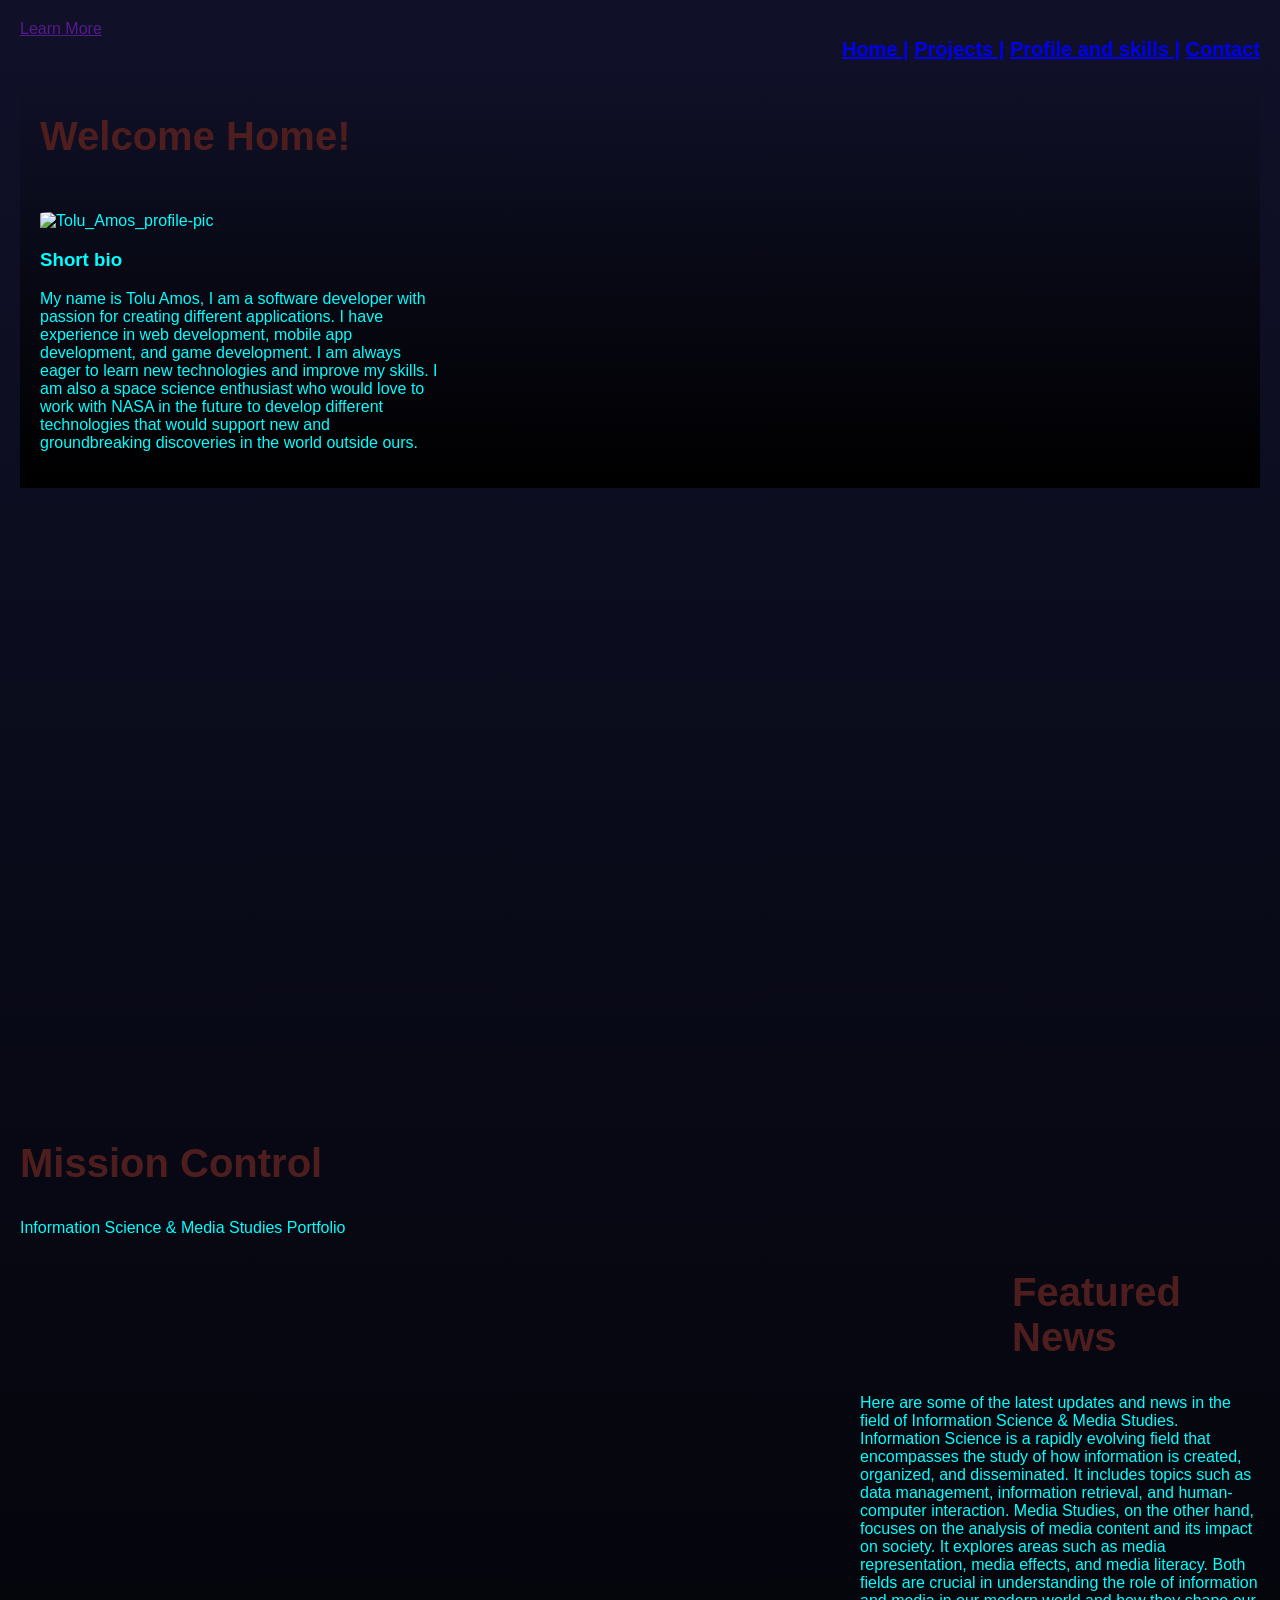
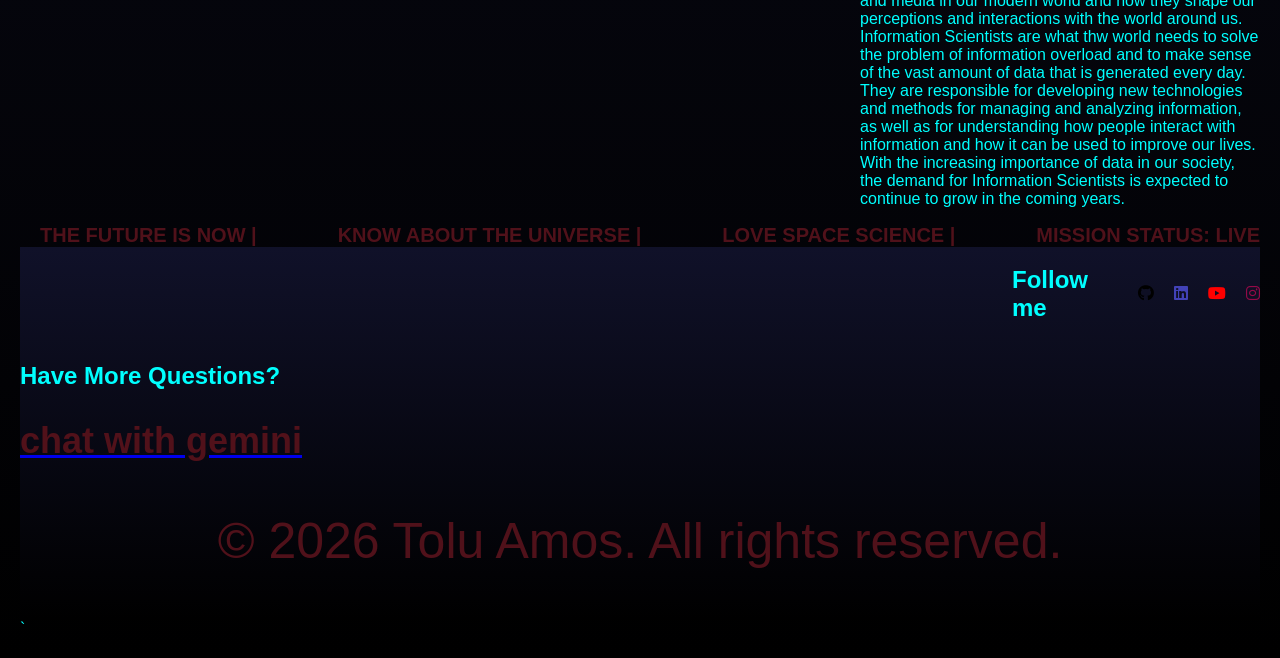
==== index.html @ 896aa283 "final" ====
<!DOCTYPE html>
<html lang="en">
<head>
	<meta charset="UTF-8">
	<meta name="viewport" content="width=device-width, initial-scale=1.0">
	<title>My Portforlio</title>
  <link rel="stylesheet" href="https://cdnjs.cloudflare.com/ajax/libs/font-awesome/6.0.0/css/all.min.css">
  <link rel="stylesheet" href="style.css">
</head>
<body>
  <header><a href="" class="logo">Learn More</a>
    <nav class="navigation">
      
        <span><a href="HomePage.html" target="_blank">Home |</a></span>
        <span><a href="Project.html"WFTGB  target="_blank">Projects |</a></span>
        <span><a href="C:\Users\NEW\Tolu_isms_121_projects\isms-121-project_2026\Profile_skills.html" target="_blank">Profile and skills |</a></span>
        <span><a href="Contact.html" target="_blank">Contact</a></span>    
    </nav>
  </header>
    <Section class="My_bio">
        <h1>Welcome Home!</h1>
        <img src="Photos/tolu.png" alt="Tolu_Amos_profile-pic">
        <h3>Short bio</h3>
        <p id="short-bio">My name is Tolu Amos, I am a software developer with passion for creating different applications.
         I have experience in web development, mobile app development, and game development. 
         I am always eager to learn new technologies and improve my skills.
          I am also a space science enthusiast who would love to work with NASA in the future to develop different technologies that would support new and groundbreaking discoveries in the world outside ours.</p>

    </Section>
  <video autoplay muted loop playsinline id="bg-video">
    <source src="C:\Users\NEW\Tolu_isms_121_projects\isms-121-project_2026\37713-414754681.mp4" type="video/mp4">

  </video>
  <section class="undernote">
    <div id="mission">
      <h1>Mission Control</h1>
      <p>Information Science & Media Studies Portfolio</p>
    </div>
    <h1 class="heading">Featured News</h1>
    <p class="gd">Here are some of the latest updates and news in the field of Information Science & Media Studies.
       Information Science is a rapidly evolving field that encompasses the study of how information is created, organized, and disseminated. 
       It includes topics such as data management, information retrieval, and human-computer interaction. Media Studies, on the other hand, focuses on the analysis of media content and its impact on society. It explores areas such as media representation, media effects, and media literacy. Both fields are crucial in understanding the role of information and media in our modern world and how they shape our perceptions and interactions with the world around us.
       Information Scientists are what thw world needs to solve the problem of information overload and to make sense of the vast amount of data that is generated every day. They are responsible for developing new technologies and methods for managing and analyzing information, as well as for understanding how people interact with information and how it can be used to improve our lives. With the increasing importance of data in our society, the demand for Information Scientists is expected to continue to grow in the coming years.</p>
       <div class="undernote2">
        <span>THE FUTURE IS NOW | </span>
        <span>KNOW ABOUT THE UNIVERSE |  </span>
        <span>LOVE SPACE SCIENCE |</span>
        <span>MISSION STATUS: LIVE </span>
       </div>
  </section>
  </div>
<footer>
  <div class="Parent_Footer">
      <h2>Follow me</h2>
      <a href="https://github.com/Ria200421" target="_blank"><i class="fab fa-github" style="color: black;"></i></a>
      <a href="https://www.linkedin.com/in/victoria-amos-669847360/" target="_blank"><i class="fab fa-linkedin" style="color: rgb(66, 66, 183);"></i></a>
      <a href="https://www.youtube.com/channel/UCcY3S_2YK8v0-h-efojI7vw" target="_blank"><i class="fab fa-youtube" style="color: red;"></i></a>
      <a href="https://www.instagram.com/vicky_gray000?igsh=MXc4ZmtpcW0zcmlrdQ==" target="_blank"><i class="fab fa-instagram" style="color: rgb(148, 10, 72);"></i></a> 
  
  </div>
  <div><h2>Have More Questions?</h> 
    <a href="https://gemini.google.com/app" target="_blank"><h2 style="color: rgb(81, 17, 26);">chat with gemini</h2></a>
  </div>
  <p id="Tolu">&copy; 2026 Tolu Amos. All rights reserved.</p>
</footer>   
</body>
</html>`
---- style.css ----
<<<<<<< HEAD
header {
    display: flex;
    justify-content: space-between;
    align-items: center;
    padding: 30px 40px;
    background: linear-gradient(to top, #000000, #101129); 
    background-size: cover;
    position: relative; 
    z-index: 10; 
    text-decoration: wavy;
    color: aqua;
}
.navigation{
    font-weight: bold;
    font-family: 'Segoe UI', Tahoma, Geneva, Verdana, sans-serif;
    margin-left: 20px;
    font-size: 20px;
    text-align: end;
}
.My_bio{
    background: linear-gradient(to top, #000000, #101129); 
    background-size: cover;
    position: relative; 
    z-index: 10; 
    text-decoration: wavy;
    color: aqua;
    padding: 20px;
}
img {
    width: 300px;
    height: 400px;
    border-radius: 10%;
    margin-top: 20px;
}
.gd{
    display: flex;
    justify-content: flex-end;
    margin-left: auto;
    max-width: 400px;
    
}

body {
    display: flex;
    flex-direction: column;
    margin: 0;
    padding: 0;
    font-family: 'Segoe UI', Tahoma, Geneva, Verdana, sans-serif;
    color: aqua;
    background: linear-gradient(to top, #000000, #101129); 
    background-size: cover;
    position: relative; 
    z-index: 10; 
    text-decoration: wavy;
    padding: 20px;
    overflow-y: scroll;
}
#short-bio{
    max-width: 400px;
    align-items: end;
}
.heading{

    margin-left: 80%;
}
.undernote2{
    display: flex;
    justify-content: space-between;
    font-weight: bold;
    font-family: 'Segoe UI', Tahoma, Geneva, Verdana, sans-serif;
    margin-left: 20px;
    font-size: 20px;
    text-align: center;
    color: rgb(80, 17, 26);

}
footer{
    background: linear-gradient(to top, #000000, #101129);
}
.Parent_Footer{
    display:flex;
    align-items: center;
    gap: 20px;
    margin-left: 80%;
}
#Tolu{
    text-align: center;
    font-size: 14px;
    color: rgb(80, 17, 26);
    font-size: 50px;
}
/* Project CSS */
#Project_body{
    background: linear-gradient(to top, #000000, #101129); 
    background-size: cover;
    position: relative; 
    z-index: 10; 
    text-decoration: wavy;
    color: aqua;
}
h1{
    color: rgb(78, 30, 30);
    font-size: 40px;
}
h1:hover{
    color: rgb(78, 30, 30);
    font-size: 40px;
    text-shadow: 0 0 10px rgba(255, 255, 255, 0.5), 0 0 20px rgba(101, 122, 171, 0.5);
}
/* Profile CSS */
#Profile_body{
            background-image: url('../Photos/milkyway.png');
        
            background-size: cover;       
            background-position: center;  
            background-attachment: fixed; 
            background-repeat: no-repeat;       
}
.intro2{
    display: flex;
    flex-direction: column;
    align-items: center;
    justify-content: center;
    font-family: 'Segoe UI', Tahoma, Geneva, Verdana, sans-serif;
    color: aqua;
    background-color: black; 
    border: 70px solid rgb(0, 0, 0);
    background-size: cover;
    margin:0%;
    padding: 0%;   
}
.profile2{
    display: flex;
    flex-direction: column;
    align-items: center;
    justify-content: center;
    text-align: center;
    color: aqua;
    font-family: 'Segoe UI', Tahoma, Geneva, Verdana, sans-serif;
    margin-top: 20px;
    border: 10px solid rgb(0, 0, 0);
    background: linear-gradient(to top, black, #101129);
    max-width: 400px;
    padding: 20px;
    border-radius: 20px;
    text-align: left;
    margin-left: 68%;
    font-size: large;
    font-style: italic;
}
.profile2:hover{
    background: linear-gradient(to top, black, #101129);
    border: 10px solid rgb(0, 0, 0);
    background-size: cover;
    box-shadow: inset 0 0 10px rgba(255, 255, 255, 0.5), 0 0 20px rgba(101, 122, 171, 0.5);
}
.profile3{
    display: flex;
    flex-direction: column;
    align-items: center;
    justify-content: center;
    text-align: center;
    color: aqua;
    font-family: 'Segoe UI', Tahoma, Geneva, Verdana, sans-serif;
    margin-top: 20px;
    border: 10px solid rgb(0, 0, 0);
    background: linear-gradient(to top, black, #101129);
    max-width: 400px;
    padding: 20px;
    border-radius: 20px;
    font-family: cursive;
}
.profile3:hover{
    background: linear-gradient(to top, black, #101129);
    border: 10px solid rgb(0, 0, 0);
    background-size: cover;
    box-shadow: inset 0 0 10px rgba(255, 255, 255, 0.5), 0 0 20px rgba(101, 122, 171, 0.5);
}
.profile4{
    display: flex;
    flex-direction: column;
    align-items: center;
    justify-content: center;
    text-align: center;
    color: aqua;
    font-family: 'Segoe UI', Tahoma, Geneva, Verdana, sans-serif;
    margin-top: 20px;
    border: 10px solid rgb(0, 0, 0);
    background: linear-gradient(to top, black, #101129); 
     background-size: cover;
    max-width: 400px;
    padding: 20px;
    border-radius: 20px;
    margin-left: 68%;
    font-style: italic;
}
.profile4:hover{
    background: linear-gradient(to top, black, #101129);
    border: 10px solid rgb(0, 0, 0);
    background-size: cover;
    box-shadow: inset 0 0 10px rgba(255, 255, 255, 0.5), 0 0 20px rgba(101, 122, 171, 0.5);
}
.skills{
    display: flex;
    flex-direction: column;
    align-items: center;
    justify-content: center;
    text-align: center;
    color: rgb(255, 255, 255);
    font-family: 'Segoe UI', Tahoma, Geneva, Verdana, sans-serif;
    border: 10px solid rgb(14, 37, 72);
    background: linear-gradient(to top, black, #101129);
    max-width: 400px;
    padding: 20px;
    border-radius: 50px;
    text-align: center;
    margin-left: 35%;
    font-family: cursive;
}
.skills:hover{
    background: linear-gradient(to top, black, #101129);
    border: 10px solid rgb(14, 37, 72);
    background-size: cover;
    box-shadow: inset 0 0 10px rgba(255, 255, 255, 0.5), 0 0 20px rgba(101, 122, 171, 0.5);
}
=======
header {
    display: flex;
    justify-content: space-between;
    align-items: center;
    padding: 30px 40px;
    background: linear-gradient(to top, #000000, #101129); 
    background-size: cover;
    position: relative; 
    z-index: 10; 
    text-decoration: wavy;
    color: aqua;
}
.navigation{
    font-weight: bold;
    font-family: 'Segoe UI', Tahoma, Geneva, Verdana, sans-serif;
    margin-left: 20px;
    font-size: 20px;
    text-align: end;
}
.My_bio{
    background: linear-gradient(to top, #000000, #101129); 
    background-size: cover;
    position: relative; 
    z-index: 10; 
    text-decoration: wavy;
    color: aqua;
    padding: 20px;
}
img {
    width: 300px;
    height: 400px;
    border-radius: 10%;
    margin-top: 20px;
}
.gd{
    display: flex;
    justify-content: flex-end;
    margin-left: auto;
    max-width: 400px;
    
}

body {
    display: flex;
    flex-direction: column;
    margin: 0;
    padding: 0;
    font-family: 'Segoe UI', Tahoma, Geneva, Verdana, sans-serif;
    color: aqua;
    background: linear-gradient(to top, #000000, #101129); 
    background-size: cover;
    position: relative; 
    z-index: 10; 
    text-decoration: wavy;
    padding: 20px;
    overflow-y: scroll;
}
#short-bio{
    max-width: 400px;
    align-items: end;
}
.heading{

    margin-left: 80%;
}
.undernote2{
    display: flex;
    justify-content: space-between;
    font-weight: bold;
    font-family: 'Segoe UI', Tahoma, Geneva, Verdana, sans-serif;
    margin-left: 20px;
    font-size: 20px;
    text-align: center;
    color: rgb(80, 17, 26);

}
footer{
    background: linear-gradient(to top, #000000, #101129);
}
.Parent_Footer{
    display:flex;
    align-items: center;
    gap: 20px;
    margin-left: 80%;
}
#Tolu{
    text-align: center;
    font-size: 14px;
    color: rgb(80, 17, 26);
    font-size: 50px;
}
/* Project CSS */
#Project_body{
    background: linear-gradient(to top, #000000, #101129); 
    background-size: cover;
    position: relative; 
    z-index: 10; 
    text-decoration: wavy;
    color: aqua;
}
h1{
    color: rgb(78, 30, 30);
    font-size: 40px;
}
h1:hover{
    color: rgb(78, 30, 30);
    font-size: 40px;
    text-shadow: 0 0 10px rgba(255, 255, 255, 0.5), 0 0 20px rgba(101, 122, 171, 0.5);
}
/* Profile CSS */
#Profile_body{
            background-image: url('../Photos/milkyway.png');
        
            background-size: cover;       
            background-position: center;  
            background-attachment: fixed; 
            background-repeat: no-repeat;       
}
.intro2{
    display: flex;
    flex-direction: column;
    align-items: center;
    justify-content: center;
    font-family: 'Segoe UI', Tahoma, Geneva, Verdana, sans-serif;
    color: aqua;
    background-color: black; 
    border: 70px solid rgb(0, 0, 0);
    background-size: cover;
    margin:0%;
    padding: 0%;   
}
.profile2{
    display: flex;
    flex-direction: column;
    align-items: center;
    justify-content: center;
    text-align: center;
    color: aqua;
    font-family: 'Segoe UI', Tahoma, Geneva, Verdana, sans-serif;
    margin-top: 20px;
    border: 10px solid rgb(0, 0, 0);
    background: linear-gradient(to top, black, #101129);
    max-width: 400px;
    padding: 20px;
    border-radius: 20px;
    text-align: left;
    margin-left: 68%;
    font-size: large;
    font-style: italic;
}
.profile2:hover{
    background: linear-gradient(to top, black, #101129);
    border: 10px solid rgb(0, 0, 0);
    background-size: cover;
    box-shadow: inset 0 0 10px rgba(255, 255, 255, 0.5), 0 0 20px rgba(101, 122, 171, 0.5);
}
.profile3{
    display: flex;
    flex-direction: column;
    align-items: center;
    justify-content: center;
    text-align: center;
    color: aqua;
    font-family: 'Segoe UI', Tahoma, Geneva, Verdana, sans-serif;
    margin-top: 20px;
    border: 10px solid rgb(0, 0, 0);
    background: linear-gradient(to top, black, #101129);
    max-width: 400px;
    padding: 20px;
    border-radius: 20px;
    font-family: cursive;
}
.profile3:hover{
    background: linear-gradient(to top, black, #101129);
    border: 10px solid rgb(0, 0, 0);
    background-size: cover;
    box-shadow: inset 0 0 10px rgba(255, 255, 255, 0.5), 0 0 20px rgba(101, 122, 171, 0.5);
}
.profile4{
    display: flex;
    flex-direction: column;
    align-items: center;
    justify-content: center;
    text-align: center;
    color: aqua;
    font-family: 'Segoe UI', Tahoma, Geneva, Verdana, sans-serif;
    margin-top: 20px;
    border: 10px solid rgb(0, 0, 0);
    background: linear-gradient(to top, black, #101129); 
     background-size: cover;
    max-width: 400px;
    padding: 20px;
    border-radius: 20px;
    margin-left: 68%;
    font-style: italic;
}
.profile4:hover{
    background: linear-gradient(to top, black, #101129);
    border: 10px solid rgb(0, 0, 0);
    background-size: cover;
    box-shadow: inset 0 0 10px rgba(255, 255, 255, 0.5), 0 0 20px rgba(101, 122, 171, 0.5);
}
.skills{
    display: flex;
    flex-direction: column;
    align-items: center;
    justify-content: center;
    text-align: center;
    color: rgb(255, 255, 255);
    font-family: 'Segoe UI', Tahoma, Geneva, Verdana, sans-serif;
    border: 10px solid rgb(14, 37, 72);
    background: linear-gradient(to top, black, #101129);
    max-width: 400px;
    padding: 20px;
    border-radius: 50px;
    text-align: center;
    margin-left: 35%;
    font-family: cursive;
}
.skills:hover{
    background: linear-gradient(to top, black, #101129);
    border: 10px solid rgb(14, 37, 72);
    background-size: cover;
    box-shadow: inset 0 0 10px rgba(255, 255, 255, 0.5), 0 0 20px rgba(101, 122, 171, 0.5);
}
>>>>>>> 3adfaba (final)
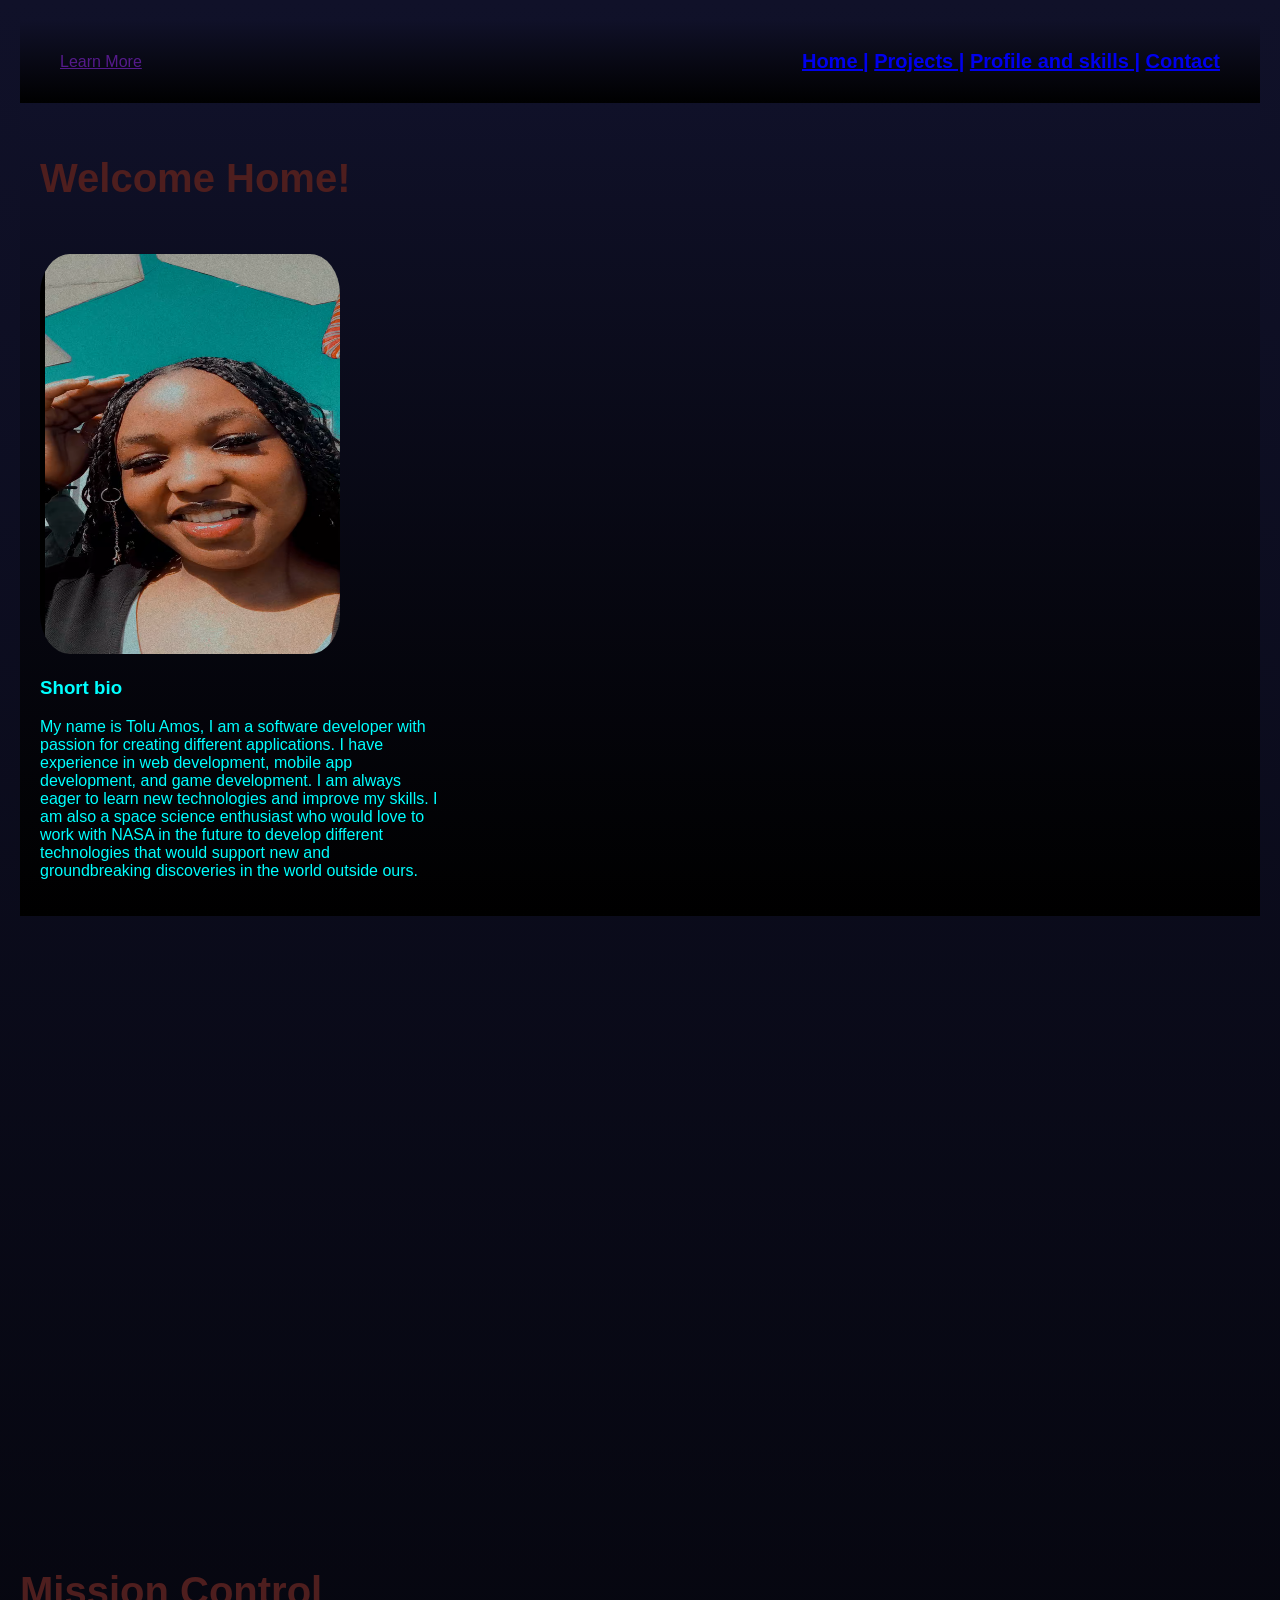
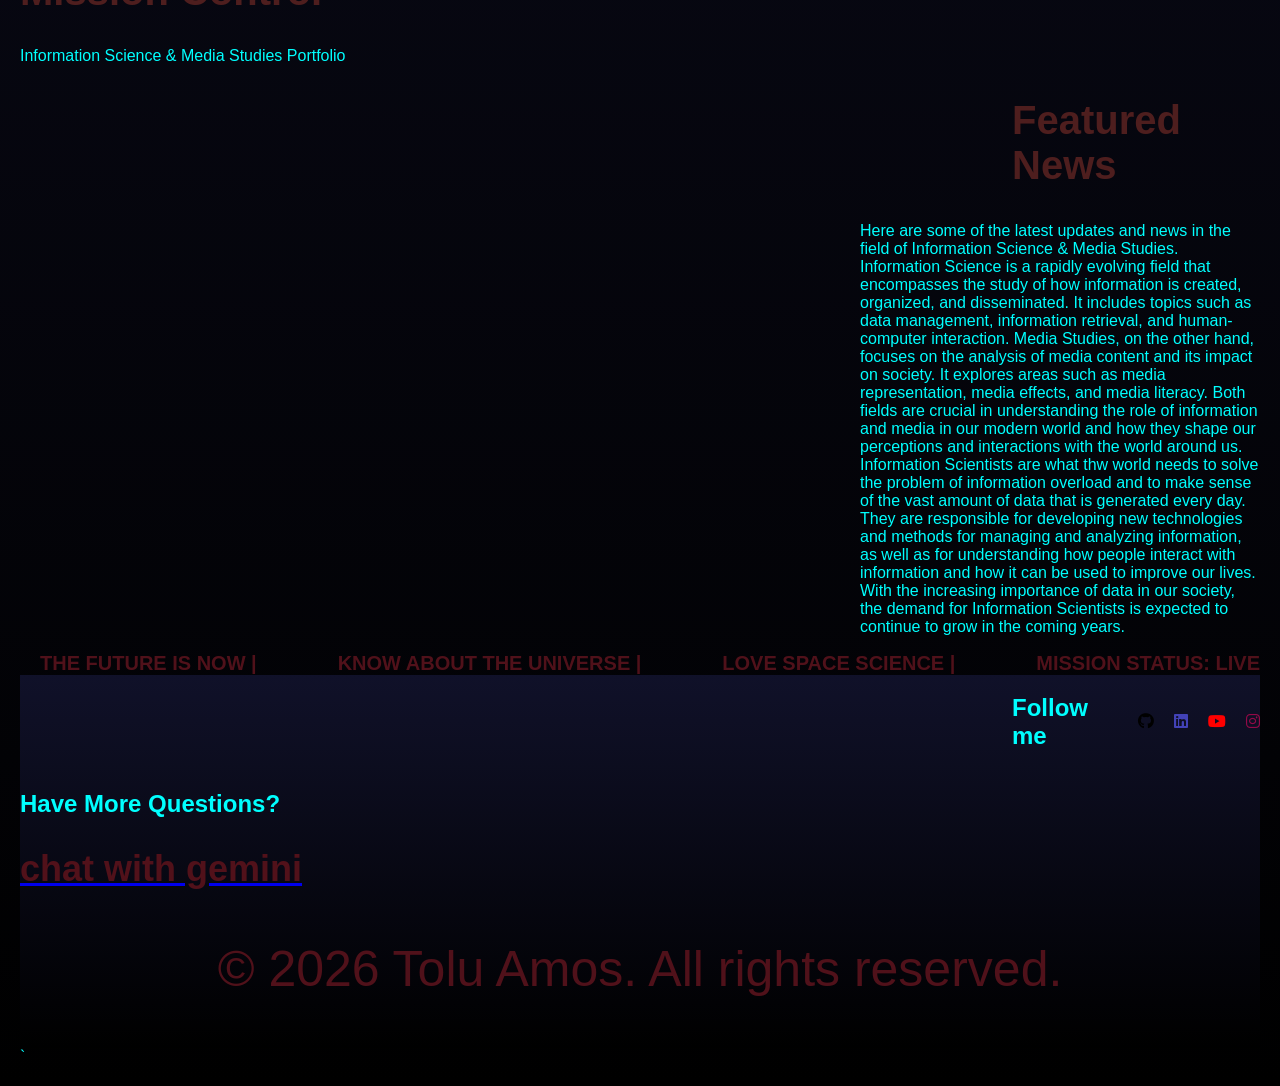
==== commit cd7ca900: "Add files via upload" ====
--- a/index.html
+++ b/index.html
@@ -1,67 +1,67 @@
-<!DOCTYPE html>
-<html lang="en">
-<head>
-	<meta charset="UTF-8">
-	<meta name="viewport" content="width=device-width, initial-scale=1.0">
-	<title>My Portforlio</title>
-  <link rel="stylesheet" href="https://cdnjs.cloudflare.com/ajax/libs/font-awesome/6.0.0/css/all.min.css">
-  <link rel="stylesheet" href="style.css">
-</head>
-<body>
-  <header><a href="" class="logo">Learn More</a>
-    <nav class="navigation">
-      
-        <span><a href="HomePage.html" target="_blank">Home |</a></span>
-        <span><a href="Project.html"WFTGB  target="_blank">Projects |</a></span>
-        <span><a href="C:\Users\NEW\Tolu_isms_121_projects\isms-121-project_2026\Profile_skills.html" target="_blank">Profile and skills |</a></span>
-        <span><a href="Contact.html" target="_blank">Contact</a></span>    
-    </nav>
-  </header>
-    <Section class="My_bio">
-        <h1>Welcome Home!</h1>
-        <img src="Photos/tolu.png" alt="Tolu_Amos_profile-pic">
-        <h3>Short bio</h3>
-        <p id="short-bio">My name is Tolu Amos, I am a software developer with passion for creating different applications.
-         I have experience in web development, mobile app development, and game development. 
-         I am always eager to learn new technologies and improve my skills.
-          I am also a space science enthusiast who would love to work with NASA in the future to develop different technologies that would support new and groundbreaking discoveries in the world outside ours.</p>
-
-    </Section>
-  <video autoplay muted loop playsinline id="bg-video">
-    <source src="C:\Users\NEW\Tolu_isms_121_projects\isms-121-project_2026\37713-414754681.mp4" type="video/mp4">
-
-  </video>
-  <section class="undernote">
-    <div id="mission">
-      <h1>Mission Control</h1>
-      <p>Information Science & Media Studies Portfolio</p>
-    </div>
-    <h1 class="heading">Featured News</h1>
-    <p class="gd">Here are some of the latest updates and news in the field of Information Science & Media Studies.
-       Information Science is a rapidly evolving field that encompasses the study of how information is created, organized, and disseminated. 
-       It includes topics such as data management, information retrieval, and human-computer interaction. Media Studies, on the other hand, focuses on the analysis of media content and its impact on society. It explores areas such as media representation, media effects, and media literacy. Both fields are crucial in understanding the role of information and media in our modern world and how they shape our perceptions and interactions with the world around us.
-       Information Scientists are what thw world needs to solve the problem of information overload and to make sense of the vast amount of data that is generated every day. They are responsible for developing new technologies and methods for managing and analyzing information, as well as for understanding how people interact with information and how it can be used to improve our lives. With the increasing importance of data in our society, the demand for Information Scientists is expected to continue to grow in the coming years.</p>
-       <div class="undernote2">
-        <span>THE FUTURE IS NOW | </span>
-        <span>KNOW ABOUT THE UNIVERSE |  </span>
-        <span>LOVE SPACE SCIENCE |</span>
-        <span>MISSION STATUS: LIVE </span>
-       </div>
-  </section>
-  </div>
-<footer>
-  <div class="Parent_Footer">
-      <h2>Follow me</h2>
-      <a href="https://github.com/Ria200421" target="_blank"><i class="fab fa-github" style="color: black;"></i></a>
-      <a href="https://www.linkedin.com/in/victoria-amos-669847360/" target="_blank"><i class="fab fa-linkedin" style="color: rgb(66, 66, 183);"></i></a>
-      <a href="https://www.youtube.com/channel/UCcY3S_2YK8v0-h-efojI7vw" target="_blank"><i class="fab fa-youtube" style="color: red;"></i></a>
-      <a href="https://www.instagram.com/vicky_gray000?igsh=MXc4ZmtpcW0zcmlrdQ==" target="_blank"><i class="fab fa-instagram" style="color: rgb(148, 10, 72);"></i></a> 
-  
-  </div>
-  <div><h2>Have More Questions?</h> 
-    <a href="https://gemini.google.com/app" target="_blank"><h2 style="color: rgb(81, 17, 26);">chat with gemini</h2></a>
-  </div>
-  <p id="Tolu">&copy; 2026 Tolu Amos. All rights reserved.</p>
-</footer>   
-</body>
+<!DOCTYPE html>
+<html lang="en">
+<head>
+	<meta charset="UTF-8">
+	<meta name="viewport" content="width=device-width, initial-scale=1.0">
+	<title>My Portforlio</title>
+  <link rel="stylesheet" href="https://cdnjs.cloudflare.com/ajax/libs/font-awesome/6.0.0/css/all.min.css">
+  <link rel="stylesheet" href="style.css">
+</head>
+<body>
+  <header><a href="" class="logo">Learn More</a>
+    <nav class="navigation">
+      
+        <span><a href="HomePage.html" target="_blank">Home |</a></span>
+        <span><a href="Project.html"WFTGB  target="_blank">Projects |</a></span>
+        <span><a href="C:\Users\NEW\Tolu_isms_121_projects\isms-121-project_2026\Profile_skills.html" target="_blank">Profile and skills |</a></span>
+        <span><a href="Contact.html" target="_blank">Contact</a></span>    
+    </nav>
+  </header>
+    <Section class="My_bio">
+        <h1>Welcome Home!</h1>
+        <img src="Photos/tolu.png" alt="Tolu_Amos_profile-pic">
+        <h3>Short bio</h3>
+        <p id="short-bio">My name is Tolu Amos, I am a software developer with passion for creating different applications.
+         I have experience in web development, mobile app development, and game development. 
+         I am always eager to learn new technologies and improve my skills.
+          I am also a space science enthusiast who would love to work with NASA in the future to develop different technologies that would support new and groundbreaking discoveries in the world outside ours.</p>
+
+    </Section>
+  <video autoplay muted loop playsinline id="bg-video">
+    <source src="C:\Users\NEW\Tolu_isms_121_projects\isms-121-project_2026\37713-414754681.mp4" type="video/mp4">
+
+  </video>
+  <section class="undernote">
+    <div id="mission">
+      <h1>Mission Control</h1>
+      <p>Information Science & Media Studies Portfolio</p>
+    </div>
+    <h1 class="heading">Featured News</h1>
+    <p class="gd">Here are some of the latest updates and news in the field of Information Science & Media Studies.
+       Information Science is a rapidly evolving field that encompasses the study of how information is created, organized, and disseminated. 
+       It includes topics such as data management, information retrieval, and human-computer interaction. Media Studies, on the other hand, focuses on the analysis of media content and its impact on society. It explores areas such as media representation, media effects, and media literacy. Both fields are crucial in understanding the role of information and media in our modern world and how they shape our perceptions and interactions with the world around us.
+       Information Scientists are what thw world needs to solve the problem of information overload and to make sense of the vast amount of data that is generated every day. They are responsible for developing new technologies and methods for managing and analyzing information, as well as for understanding how people interact with information and how it can be used to improve our lives. With the increasing importance of data in our society, the demand for Information Scientists is expected to continue to grow in the coming years.</p>
+       <div class="undernote2">
+        <span>THE FUTURE IS NOW | </span>
+        <span>KNOW ABOUT THE UNIVERSE |  </span>
+        <span>LOVE SPACE SCIENCE |</span>
+        <span>MISSION STATUS: LIVE </span>
+       </div>
+  </section>
+  </div>
+<footer>
+  <div class="Parent_Footer">
+      <h2>Follow me</h2>
+      <a href="https://github.com/Ria200421" target="_blank"><i class="fab fa-github" style="color: black;"></i></a>
+      <a href="https://www.linkedin.com/in/victoria-amos-669847360/" target="_blank"><i class="fab fa-linkedin" style="color: rgb(66, 66, 183);"></i></a>
+      <a href="https://www.youtube.com/channel/UCcY3S_2YK8v0-h-efojI7vw" target="_blank"><i class="fab fa-youtube" style="color: red;"></i></a>
+      <a href="https://www.instagram.com/vicky_gray000?igsh=MXc4ZmtpcW0zcmlrdQ==" target="_blank"><i class="fab fa-instagram" style="color: rgb(148, 10, 72);"></i></a> 
+  
+  </div>
+  <div><h2>Have More Questions?</h> 
+    <a href="https://gemini.google.com/app" target="_blank"><h2 style="color: rgb(81, 17, 26);">chat with gemini</h2></a>
+  </div>
+  <p id="Tolu">&copy; 2026 Tolu Amos. All rights reserved.</p>
+</footer>   
+</body>
 </html>`
--- a/style.css
+++ b/style.css
@@ -1,4 +1,3 @@
-<<<<<<< HEAD
 header {
     display: flex;
     justify-content: space-between;
@@ -224,230 +223,3 @@
     background-size: cover;
     box-shadow: inset 0 0 10px rgba(255, 255, 255, 0.5), 0 0 20px rgba(101, 122, 171, 0.5);
 }
-=======
-header {
-    display: flex;
-    justify-content: space-between;
-    align-items: center;
-    padding: 30px 40px;
-    background: linear-gradient(to top, #000000, #101129); 
-    background-size: cover;
-    position: relative; 
-    z-index: 10; 
-    text-decoration: wavy;
-    color: aqua;
-}
-.navigation{
-    font-weight: bold;
-    font-family: 'Segoe UI', Tahoma, Geneva, Verdana, sans-serif;
-    margin-left: 20px;
-    font-size: 20px;
-    text-align: end;
-}
-.My_bio{
-    background: linear-gradient(to top, #000000, #101129); 
-    background-size: cover;
-    position: relative; 
-    z-index: 10; 
-    text-decoration: wavy;
-    color: aqua;
-    padding: 20px;
-}
-img {
-    width: 300px;
-    height: 400px;
-    border-radius: 10%;
-    margin-top: 20px;
-}
-.gd{
-    display: flex;
-    justify-content: flex-end;
-    margin-left: auto;
-    max-width: 400px;
-    
-}
-
-body {
-    display: flex;
-    flex-direction: column;
-    margin: 0;
-    padding: 0;
-    font-family: 'Segoe UI', Tahoma, Geneva, Verdana, sans-serif;
-    color: aqua;
-    background: linear-gradient(to top, #000000, #101129); 
-    background-size: cover;
-    position: relative; 
-    z-index: 10; 
-    text-decoration: wavy;
-    padding: 20px;
-    overflow-y: scroll;
-}
-#short-bio{
-    max-width: 400px;
-    align-items: end;
-}
-.heading{
-
-    margin-left: 80%;
-}
-.undernote2{
-    display: flex;
-    justify-content: space-between;
-    font-weight: bold;
-    font-family: 'Segoe UI', Tahoma, Geneva, Verdana, sans-serif;
-    margin-left: 20px;
-    font-size: 20px;
-    text-align: center;
-    color: rgb(80, 17, 26);
-
-}
-footer{
-    background: linear-gradient(to top, #000000, #101129);
-}
-.Parent_Footer{
-    display:flex;
-    align-items: center;
-    gap: 20px;
-    margin-left: 80%;
-}
-#Tolu{
-    text-align: center;
-    font-size: 14px;
-    color: rgb(80, 17, 26);
-    font-size: 50px;
-}
-/* Project CSS */
-#Project_body{
-    background: linear-gradient(to top, #000000, #101129); 
-    background-size: cover;
-    position: relative; 
-    z-index: 10; 
-    text-decoration: wavy;
-    color: aqua;
-}
-h1{
-    color: rgb(78, 30, 30);
-    font-size: 40px;
-}
-h1:hover{
-    color: rgb(78, 30, 30);
-    font-size: 40px;
-    text-shadow: 0 0 10px rgba(255, 255, 255, 0.5), 0 0 20px rgba(101, 122, 171, 0.5);
-}
-/* Profile CSS */
-#Profile_body{
-            background-image: url('../Photos/milkyway.png');
-        
-            background-size: cover;       
-            background-position: center;  
-            background-attachment: fixed; 
-            background-repeat: no-repeat;       
-}
-.intro2{
-    display: flex;
-    flex-direction: column;
-    align-items: center;
-    justify-content: center;
-    font-family: 'Segoe UI', Tahoma, Geneva, Verdana, sans-serif;
-    color: aqua;
-    background-color: black; 
-    border: 70px solid rgb(0, 0, 0);
-    background-size: cover;
-    margin:0%;
-    padding: 0%;   
-}
-.profile2{
-    display: flex;
-    flex-direction: column;
-    align-items: center;
-    justify-content: center;
-    text-align: center;
-    color: aqua;
-    font-family: 'Segoe UI', Tahoma, Geneva, Verdana, sans-serif;
-    margin-top: 20px;
-    border: 10px solid rgb(0, 0, 0);
-    background: linear-gradient(to top, black, #101129);
-    max-width: 400px;
-    padding: 20px;
-    border-radius: 20px;
-    text-align: left;
-    margin-left: 68%;
-    font-size: large;
-    font-style: italic;
-}
-.profile2:hover{
-    background: linear-gradient(to top, black, #101129);
-    border: 10px solid rgb(0, 0, 0);
-    background-size: cover;
-    box-shadow: inset 0 0 10px rgba(255, 255, 255, 0.5), 0 0 20px rgba(101, 122, 171, 0.5);
-}
-.profile3{
-    display: flex;
-    flex-direction: column;
-    align-items: center;
-    justify-content: center;
-    text-align: center;
-    color: aqua;
-    font-family: 'Segoe UI', Tahoma, Geneva, Verdana, sans-serif;
-    margin-top: 20px;
-    border: 10px solid rgb(0, 0, 0);
-    background: linear-gradient(to top, black, #101129);
-    max-width: 400px;
-    padding: 20px;
-    border-radius: 20px;
-    font-family: cursive;
-}
-.profile3:hover{
-    background: linear-gradient(to top, black, #101129);
-    border: 10px solid rgb(0, 0, 0);
-    background-size: cover;
-    box-shadow: inset 0 0 10px rgba(255, 255, 255, 0.5), 0 0 20px rgba(101, 122, 171, 0.5);
-}
-.profile4{
-    display: flex;
-    flex-direction: column;
-    align-items: center;
-    justify-content: center;
-    text-align: center;
-    color: aqua;
-    font-family: 'Segoe UI', Tahoma, Geneva, Verdana, sans-serif;
-    margin-top: 20px;
-    border: 10px solid rgb(0, 0, 0);
-    background: linear-gradient(to top, black, #101129); 
-     background-size: cover;
-    max-width: 400px;
-    padding: 20px;
-    border-radius: 20px;
-    margin-left: 68%;
-    font-style: italic;
-}
-.profile4:hover{
-    background: linear-gradient(to top, black, #101129);
-    border: 10px solid rgb(0, 0, 0);
-    background-size: cover;
-    box-shadow: inset 0 0 10px rgba(255, 255, 255, 0.5), 0 0 20px rgba(101, 122, 171, 0.5);
-}
-.skills{
-    display: flex;
-    flex-direction: column;
-    align-items: center;
-    justify-content: center;
-    text-align: center;
-    color: rgb(255, 255, 255);
-    font-family: 'Segoe UI', Tahoma, Geneva, Verdana, sans-serif;
-    border: 10px solid rgb(14, 37, 72);
-    background: linear-gradient(to top, black, #101129);
-    max-width: 400px;
-    padding: 20px;
-    border-radius: 50px;
-    text-align: center;
-    margin-left: 35%;
-    font-family: cursive;
-}
-.skills:hover{
-    background: linear-gradient(to top, black, #101129);
-    border: 10px solid rgb(14, 37, 72);
-    background-size: cover;
-    box-shadow: inset 0 0 10px rgba(255, 255, 255, 0.5), 0 0 20px rgba(101, 122, 171, 0.5);
-}
->>>>>>> 3adfaba (final)
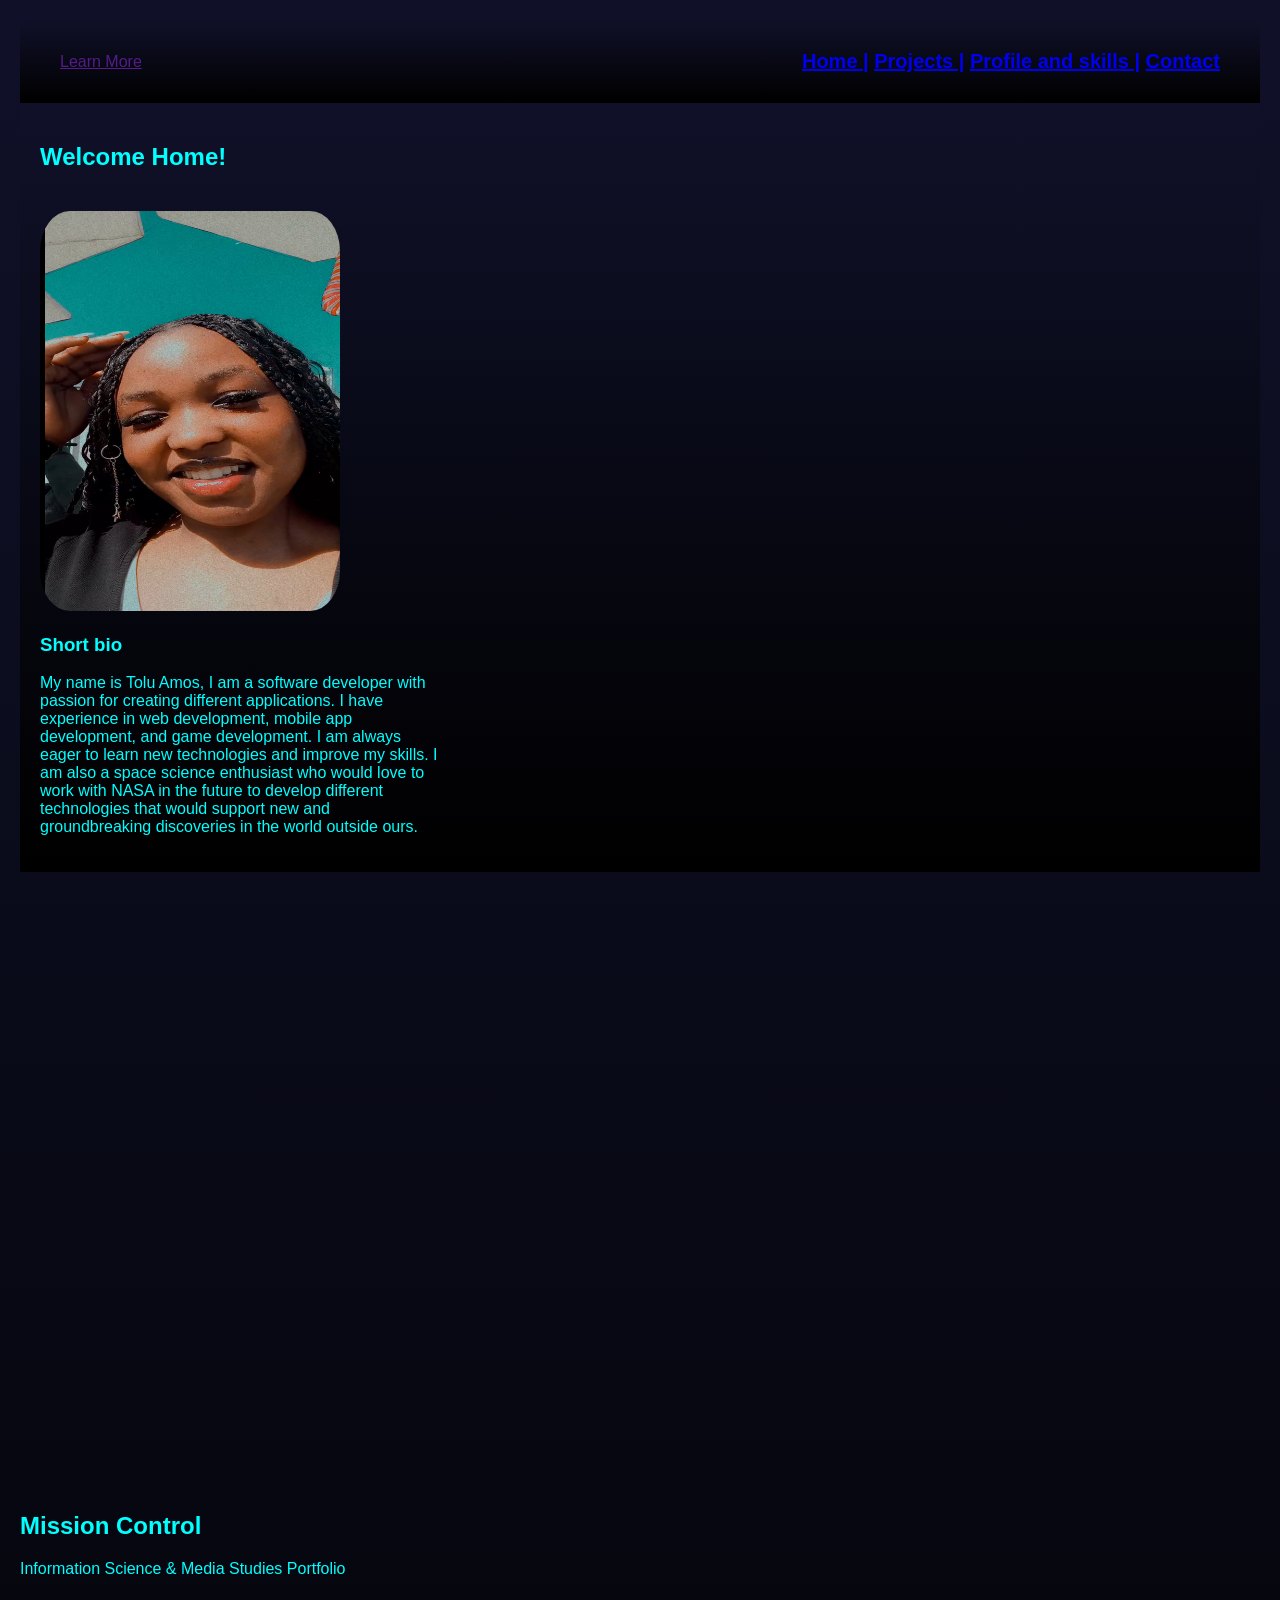
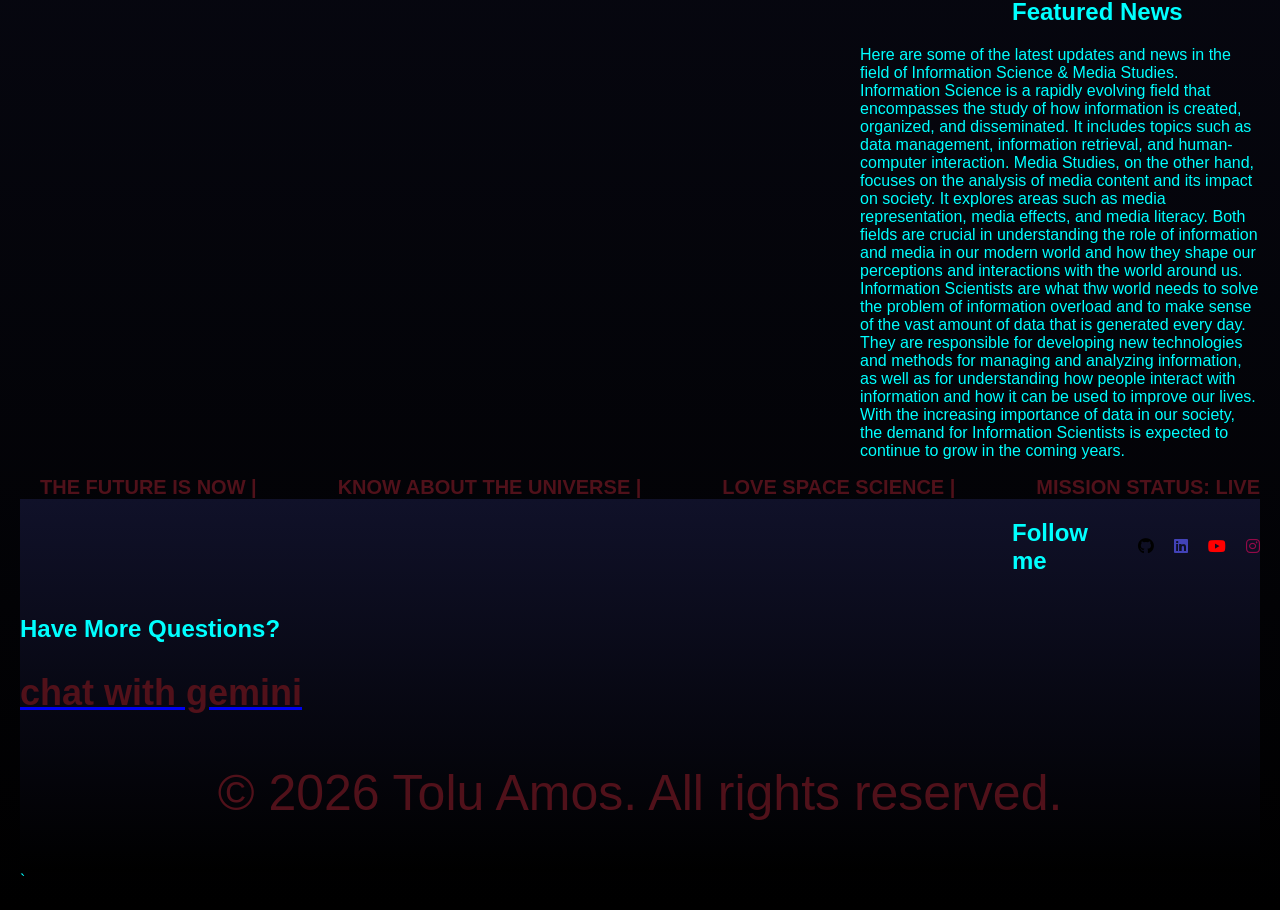
==== commit b48d3d6e: "Fix: updated media paths and video mime types" ====
--- a/index.html
+++ b/index.html
@@ -1,67 +1,67 @@
-<!DOCTYPE html>
-<html lang="en">
-<head>
-	<meta charset="UTF-8">
-	<meta name="viewport" content="width=device-width, initial-scale=1.0">
-	<title>My Portforlio</title>
-  <link rel="stylesheet" href="https://cdnjs.cloudflare.com/ajax/libs/font-awesome/6.0.0/css/all.min.css">
-  <link rel="stylesheet" href="style.css">
-</head>
-<body>
-  <header><a href="" class="logo">Learn More</a>
-    <nav class="navigation">
-      
-        <span><a href="HomePage.html" target="_blank">Home |</a></span>
-        <span><a href="Project.html"WFTGB  target="_blank">Projects |</a></span>
-        <span><a href="C:\Users\NEW\Tolu_isms_121_projects\isms-121-project_2026\Profile_skills.html" target="_blank">Profile and skills |</a></span>
-        <span><a href="Contact.html" target="_blank">Contact</a></span>    
-    </nav>
-  </header>
-    <Section class="My_bio">
-        <h1>Welcome Home!</h1>
-        <img src="Photos/tolu.png" alt="Tolu_Amos_profile-pic">
-        <h3>Short bio</h3>
-        <p id="short-bio">My name is Tolu Amos, I am a software developer with passion for creating different applications.
-         I have experience in web development, mobile app development, and game development. 
-         I am always eager to learn new technologies and improve my skills.
-          I am also a space science enthusiast who would love to work with NASA in the future to develop different technologies that would support new and groundbreaking discoveries in the world outside ours.</p>
-
-    </Section>
-  <video autoplay muted loop playsinline id="bg-video">
-    <source src="C:\Users\NEW\Tolu_isms_121_projects\isms-121-project_2026\37713-414754681.mp4" type="video/mp4">
-
-  </video>
-  <section class="undernote">
-    <div id="mission">
-      <h1>Mission Control</h1>
-      <p>Information Science & Media Studies Portfolio</p>
-    </div>
-    <h1 class="heading">Featured News</h1>
-    <p class="gd">Here are some of the latest updates and news in the field of Information Science & Media Studies.
-       Information Science is a rapidly evolving field that encompasses the study of how information is created, organized, and disseminated. 
-       It includes topics such as data management, information retrieval, and human-computer interaction. Media Studies, on the other hand, focuses on the analysis of media content and its impact on society. It explores areas such as media representation, media effects, and media literacy. Both fields are crucial in understanding the role of information and media in our modern world and how they shape our perceptions and interactions with the world around us.
-       Information Scientists are what thw world needs to solve the problem of information overload and to make sense of the vast amount of data that is generated every day. They are responsible for developing new technologies and methods for managing and analyzing information, as well as for understanding how people interact with information and how it can be used to improve our lives. With the increasing importance of data in our society, the demand for Information Scientists is expected to continue to grow in the coming years.</p>
-       <div class="undernote2">
-        <span>THE FUTURE IS NOW | </span>
-        <span>KNOW ABOUT THE UNIVERSE |  </span>
-        <span>LOVE SPACE SCIENCE |</span>
-        <span>MISSION STATUS: LIVE </span>
-       </div>
-  </section>
-  </div>
-<footer>
-  <div class="Parent_Footer">
-      <h2>Follow me</h2>
-      <a href="https://github.com/Ria200421" target="_blank"><i class="fab fa-github" style="color: black;"></i></a>
-      <a href="https://www.linkedin.com/in/victoria-amos-669847360/" target="_blank"><i class="fab fa-linkedin" style="color: rgb(66, 66, 183);"></i></a>
-      <a href="https://www.youtube.com/channel/UCcY3S_2YK8v0-h-efojI7vw" target="_blank"><i class="fab fa-youtube" style="color: red;"></i></a>
-      <a href="https://www.instagram.com/vicky_gray000?igsh=MXc4ZmtpcW0zcmlrdQ==" target="_blank"><i class="fab fa-instagram" style="color: rgb(148, 10, 72);"></i></a> 
-  
-  </div>
-  <div><h2>Have More Questions?</h> 
-    <a href="https://gemini.google.com/app" target="_blank"><h2 style="color: rgb(81, 17, 26);">chat with gemini</h2></a>
-  </div>
-  <p id="Tolu">&copy; 2026 Tolu Amos. All rights reserved.</p>
-</footer>   
-</body>
+<!DOCTYPE html>
+<html lang="en">
+<head>
+	<meta charset="UTF-8">
+	<meta name="viewport" content="width=device-width, initial-scale=1.0">
+	<title>My Portforlio</title>
+  <link rel="stylesheet" href="https://cdnjs.cloudflare.com/ajax/libs/font-awesome/6.0.0/css/all.min.css">
+  <link rel="stylesheet" href="style.css">
+</head>
+<body>
+  <header><a href="" class="logo">Learn More</a>
+    <nav class="navigation">
+      
+        <span><a href="HomePage.html" target="_blank">Home |</a></span>
+        <span><a href="Project.html"  target="_blank">Projects |</a></span>
+        <span><a href="Profile_skills.html" target="_blank">Profile and skills |</a></span>
+        <span><a href="Contact.html" target="_blank">Contact</a></span>    
+    </nav>
+  </header>
+    <Section class="My_bio">
+        <h1>Welcome Home!</h1>
+        <img src="Photos/tolu.png" alt="Tolu_Amos_profile-pic">
+        <h3>Short bio</h3>
+        <p id="short-bio">My name is Tolu Amos, I am a software developer with passion for creating different applications.
+         I have experience in web development, mobile app development, and game development. 
+         I am always eager to learn new technologies and improve my skills.
+          I am also a space science enthusiast who would love to work with NASA in the future to develop different technologies that would support new and groundbreaking discoveries in the world outside ours.</p>
+
+    </Section>
+  <video autoplay muted loop playsinline id="bg-video">
+    <source src="37713-414754681.mp4" type="video/mp4">
+
+  </video>
+  <section class="undernote">
+    <div id="mission">
+      <h1>Mission Control</h1>
+      <p>Information Science & Media Studies Portfolio</p>
+    </div>
+    <h1 class="heading">Featured News</h1>
+    <p class="gd">Here are some of the latest updates and news in the field of Information Science & Media Studies.
+       Information Science is a rapidly evolving field that encompasses the study of how information is created, organized, and disseminated. 
+       It includes topics such as data management, information retrieval, and human-computer interaction. Media Studies, on the other hand, focuses on the analysis of media content and its impact on society. It explores areas such as media representation, media effects, and media literacy. Both fields are crucial in understanding the role of information and media in our modern world and how they shape our perceptions and interactions with the world around us.
+       Information Scientists are what thw world needs to solve the problem of information overload and to make sense of the vast amount of data that is generated every day. They are responsible for developing new technologies and methods for managing and analyzing information, as well as for understanding how people interact with information and how it can be used to improve our lives. With the increasing importance of data in our society, the demand for Information Scientists is expected to continue to grow in the coming years.</p>
+       <div class="undernote2">
+        <span>THE FUTURE IS NOW | </span>
+        <span>KNOW ABOUT THE UNIVERSE |  </span>
+        <span>LOVE SPACE SCIENCE |</span>
+        <span>MISSION STATUS: LIVE </span>
+       </div>
+  </section>
+  </div>
+<footer>
+  <div class="Parent_Footer">
+      <h2>Follow me</h2>
+      <a href="https://github.com/Ria200421" target="_blank"><i class="fab fa-github" style="color: black;"></i></a>
+      <a href="https://www.linkedin.com/in/victoria-amos-669847360/" target="_blank"><i class="fab fa-linkedin" style="color: rgb(66, 66, 183);"></i></a>
+      <a href="https://www.youtube.com/channel/UCcY3S_2YK8v0-h-efojI7vw" target="_blank"><i class="fab fa-youtube" style="color: red;"></i></a>
+      <a href="https://www.instagram.com/vicky_gray000?igsh=MXc4ZmtpcW0zcmlrdQ==" target="_blank"><i class="fab fa-instagram" style="color: rgb(148, 10, 72);"></i></a> 
+  
+  </div>
+  <div><h2>Have More Questions?</h> 
+    <a href="https://gemini.google.com/app" target="_blank"><h2 style="color: rgb(81, 17, 26);">chat with gemini</h2></a>
+  </div>
+  <p id="Tolu">&copy; 2026 Tolu Amos. All rights reserved.</p>
+</footer>   
+</body>
 </html>`
--- a/style.css
+++ b/style.css
@@ -90,136 +90,3 @@
     font-size: 50px;
 }
 /* Project CSS */
-#Project_body{
-    background: linear-gradient(to top, #000000, #101129); 
-    background-size: cover;
-    position: relative; 
-    z-index: 10; 
-    text-decoration: wavy;
-    color: aqua;
-}
-h1{
-    color: rgb(78, 30, 30);
-    font-size: 40px;
-}
-h1:hover{
-    color: rgb(78, 30, 30);
-    font-size: 40px;
-    text-shadow: 0 0 10px rgba(255, 255, 255, 0.5), 0 0 20px rgba(101, 122, 171, 0.5);
-}
-/* Profile CSS */
-#Profile_body{
-            background-image: url('../Photos/milkyway.png');
-        
-            background-size: cover;       
-            background-position: center;  
-            background-attachment: fixed; 
-            background-repeat: no-repeat;       
-}
-.intro2{
-    display: flex;
-    flex-direction: column;
-    align-items: center;
-    justify-content: center;
-    font-family: 'Segoe UI', Tahoma, Geneva, Verdana, sans-serif;
-    color: aqua;
-    background-color: black; 
-    border: 70px solid rgb(0, 0, 0);
-    background-size: cover;
-    margin:0%;
-    padding: 0%;   
-}
-.profile2{
-    display: flex;
-    flex-direction: column;
-    align-items: center;
-    justify-content: center;
-    text-align: center;
-    color: aqua;
-    font-family: 'Segoe UI', Tahoma, Geneva, Verdana, sans-serif;
-    margin-top: 20px;
-    border: 10px solid rgb(0, 0, 0);
-    background: linear-gradient(to top, black, #101129);
-    max-width: 400px;
-    padding: 20px;
-    border-radius: 20px;
-    text-align: left;
-    margin-left: 68%;
-    font-size: large;
-    font-style: italic;
-}
-.profile2:hover{
-    background: linear-gradient(to top, black, #101129);
-    border: 10px solid rgb(0, 0, 0);
-    background-size: cover;
-    box-shadow: inset 0 0 10px rgba(255, 255, 255, 0.5), 0 0 20px rgba(101, 122, 171, 0.5);
-}
-.profile3{
-    display: flex;
-    flex-direction: column;
-    align-items: center;
-    justify-content: center;
-    text-align: center;
-    color: aqua;
-    font-family: 'Segoe UI', Tahoma, Geneva, Verdana, sans-serif;
-    margin-top: 20px;
-    border: 10px solid rgb(0, 0, 0);
-    background: linear-gradient(to top, black, #101129);
-    max-width: 400px;
-    padding: 20px;
-    border-radius: 20px;
-    font-family: cursive;
-}
-.profile3:hover{
-    background: linear-gradient(to top, black, #101129);
-    border: 10px solid rgb(0, 0, 0);
-    background-size: cover;
-    box-shadow: inset 0 0 10px rgba(255, 255, 255, 0.5), 0 0 20px rgba(101, 122, 171, 0.5);
-}
-.profile4{
-    display: flex;
-    flex-direction: column;
-    align-items: center;
-    justify-content: center;
-    text-align: center;
-    color: aqua;
-    font-family: 'Segoe UI', Tahoma, Geneva, Verdana, sans-serif;
-    margin-top: 20px;
-    border: 10px solid rgb(0, 0, 0);
-    background: linear-gradient(to top, black, #101129); 
-     background-size: cover;
-    max-width: 400px;
-    padding: 20px;
-    border-radius: 20px;
-    margin-left: 68%;
-    font-style: italic;
-}
-.profile4:hover{
-    background: linear-gradient(to top, black, #101129);
-    border: 10px solid rgb(0, 0, 0);
-    background-size: cover;
-    box-shadow: inset 0 0 10px rgba(255, 255, 255, 0.5), 0 0 20px rgba(101, 122, 171, 0.5);
-}
-.skills{
-    display: flex;
-    flex-direction: column;
-    align-items: center;
-    justify-content: center;
-    text-align: center;
-    color: rgb(255, 255, 255);
-    font-family: 'Segoe UI', Tahoma, Geneva, Verdana, sans-serif;
-    border: 10px solid rgb(14, 37, 72);
-    background: linear-gradient(to top, black, #101129);
-    max-width: 400px;
-    padding: 20px;
-    border-radius: 50px;
-    text-align: center;
-    margin-left: 35%;
-    font-family: cursive;
-}
-.skills:hover{
-    background: linear-gradient(to top, black, #101129);
-    border: 10px solid rgb(14, 37, 72);
-    background-size: cover;
-    box-shadow: inset 0 0 10px rgba(255, 255, 255, 0.5), 0 0 20px rgba(101, 122, 171, 0.5);
-}
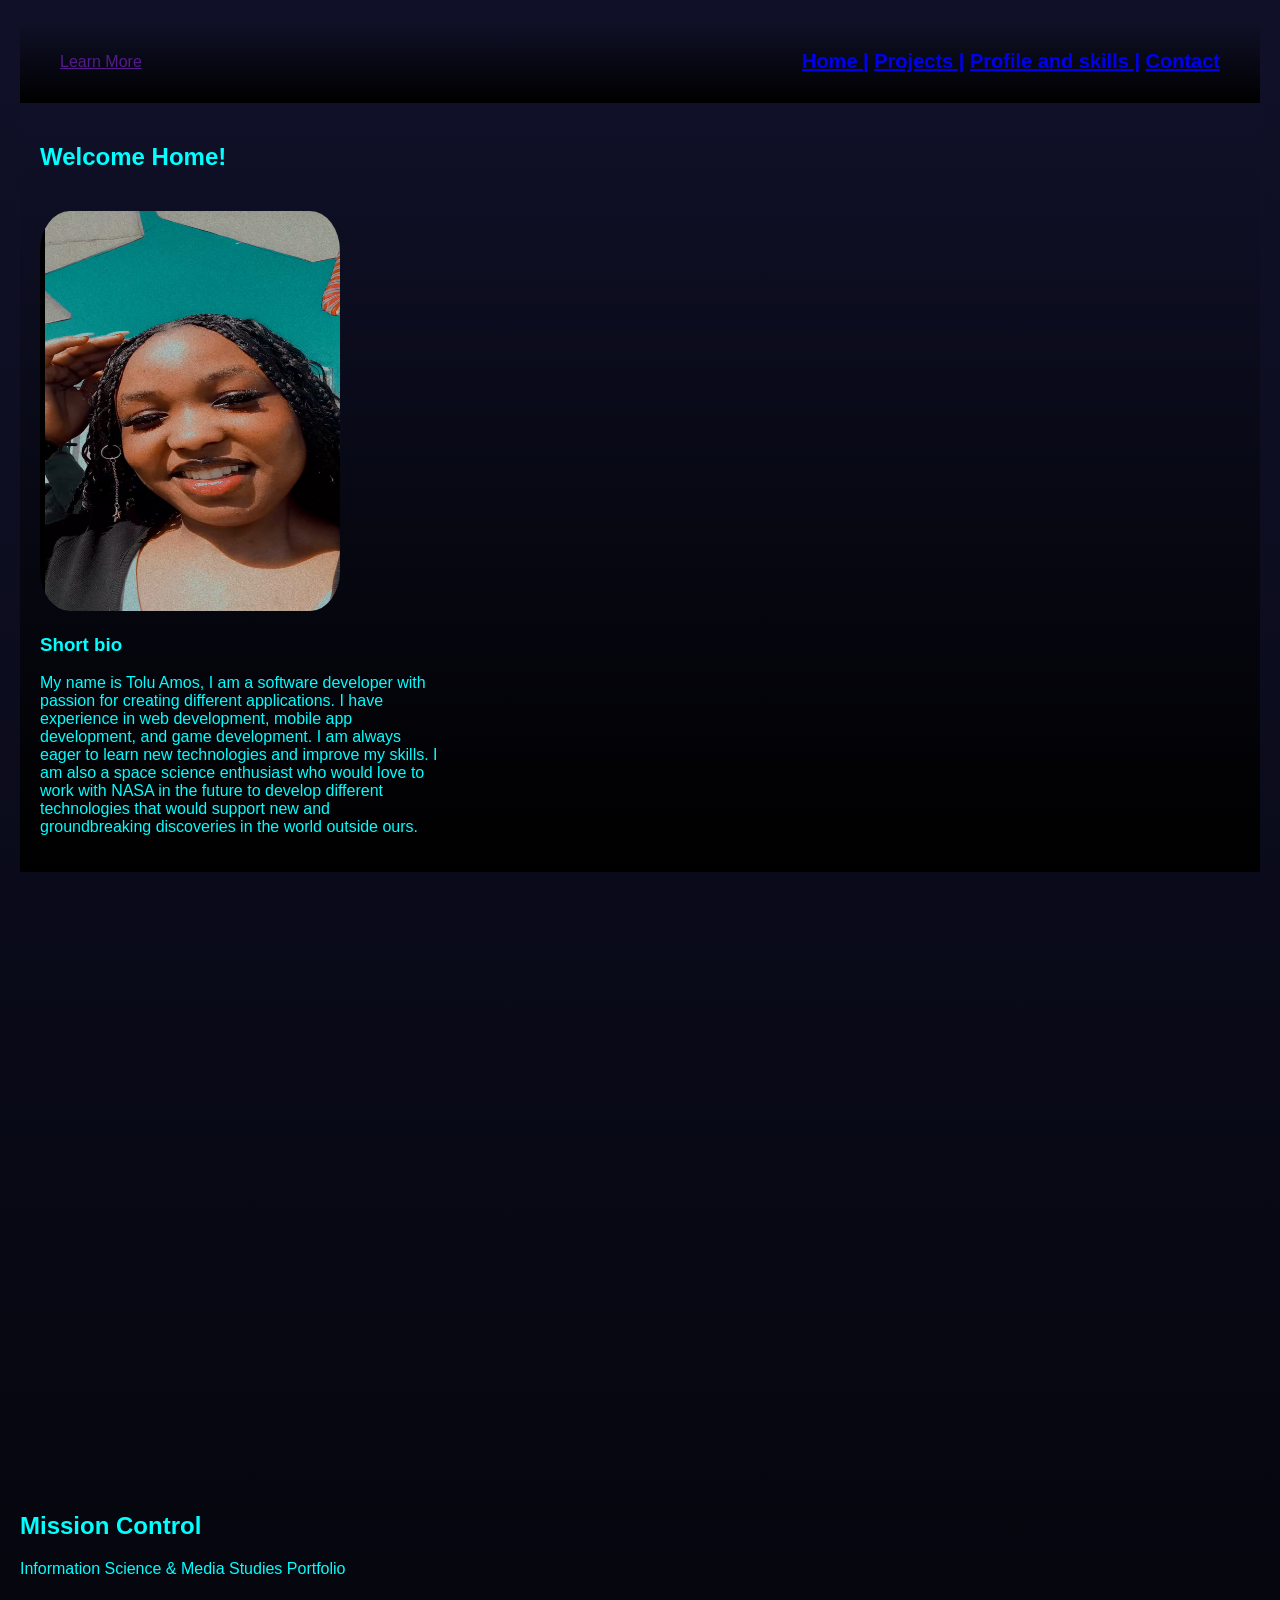
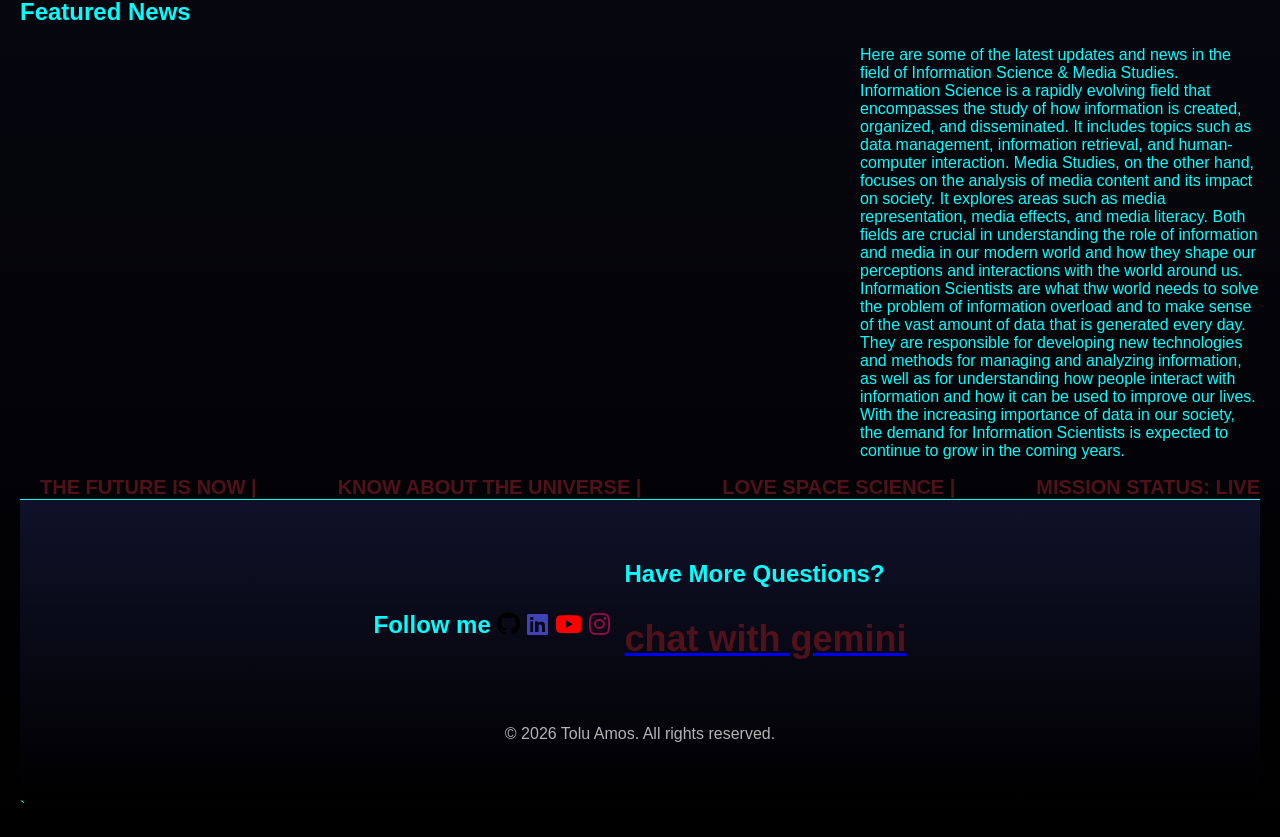
==== commit fa0ae742: "Add Hand.css and update footer content" ====
--- a/index.html
+++ b/index.html
@@ -6,6 +6,7 @@
 	<title>My Portforlio</title>
   <link rel="stylesheet" href="https://cdnjs.cloudflare.com/ajax/libs/font-awesome/6.0.0/css/all.min.css">
   <link rel="stylesheet" href="style.css">
+  <link rel="stylesheet" href="Hand.css">
 </head>
 <body>
   <header><a href="" class="logo">Learn More</a>
@@ -19,7 +20,7 @@
   </header>
     <Section class="My_bio">
         <h1>Welcome Home!</h1>
-        <img src="Photos/tolu.png" alt="Tolu_Amos_profile-pic">
+        <img src="tolu.png" alt="Tolu_Amos_profile-pic">
         <h3>Short bio</h3>
         <p id="short-bio">My name is Tolu Amos, I am a software developer with passion for creating different applications.
          I have experience in web development, mobile app development, and game development. 
@@ -51,17 +52,17 @@
   </div>
 <footer>
   <div class="Parent_Footer">
-      <h2>Follow me</h2>
+      <h2>Follow me
       <a href="https://github.com/Ria200421" target="_blank"><i class="fab fa-github" style="color: black;"></i></a>
       <a href="https://www.linkedin.com/in/victoria-amos-669847360/" target="_blank"><i class="fab fa-linkedin" style="color: rgb(66, 66, 183);"></i></a>
       <a href="https://www.youtube.com/channel/UCcY3S_2YK8v0-h-efojI7vw" target="_blank"><i class="fab fa-youtube" style="color: red;"></i></a>
       <a href="https://www.instagram.com/vicky_gray000?igsh=MXc4ZmtpcW0zcmlrdQ==" target="_blank"><i class="fab fa-instagram" style="color: rgb(148, 10, 72);"></i></a> 
-  
-  </div>
-  <div><h2>Have More Questions?</h> 
+      </h2>
+
+     <h2>Have More Questions?</h> 
     <a href="https://gemini.google.com/app" target="_blank"><h2 style="color: rgb(81, 17, 26);">chat with gemini</h2></a>
   </div>
   <p id="Tolu">&copy; 2026 Tolu Amos. All rights reserved.</p>
-</footer>   
+</footer>
 </body>
-</html>`+</html>`
--- a/style.css
+++ b/style.css
@@ -1,92 +1,79 @@
-header {
-    display: flex;
-    justify-content: space-between;
-    align-items: center;
-    padding: 30px 40px;
-    background: linear-gradient(to top, #000000, #101129); 
-    background-size: cover;
-    position: relative; 
-    z-index: 10; 
-    text-decoration: wavy;
-    color: aqua;
-}
-.navigation{
-    font-weight: bold;
-    font-family: 'Segoe UI', Tahoma, Geneva, Verdana, sans-serif;
-    margin-left: 20px;
-    font-size: 20px;
-    text-align: end;
-}
-.My_bio{
-    background: linear-gradient(to top, #000000, #101129); 
-    background-size: cover;
-    position: relative; 
-    z-index: 10; 
-    text-decoration: wavy;
-    color: aqua;
-    padding: 20px;
-}
-img {
-    width: 300px;
-    height: 400px;
-    border-radius: 10%;
-    margin-top: 20px;
-}
-.gd{
-    display: flex;
-    justify-content: flex-end;
-    margin-left: auto;
-    max-width: 400px;
-    
-}
-
-body {
-    display: flex;
-    flex-direction: column;
-    margin: 0;
-    padding: 0;
-    font-family: 'Segoe UI', Tahoma, Geneva, Verdana, sans-serif;
-    color: aqua;
-    background: linear-gradient(to top, #000000, #101129); 
-    background-size: cover;
-    position: relative; 
-    z-index: 10; 
-    text-decoration: wavy;
-    padding: 20px;
-    overflow-y: scroll;
-}
-#short-bio{
-    max-width: 400px;
-    align-items: end;
-}
-.heading{
-
-    margin-left: 80%;
-}
-.undernote2{
-    display: flex;
-    justify-content: space-between;
-    font-weight: bold;
-    font-family: 'Segoe UI', Tahoma, Geneva, Verdana, sans-serif;
-    margin-left: 20px;
-    font-size: 20px;
-    text-align: center;
-    color: rgb(80, 17, 26);
-
-}
-footer{
-    background: linear-gradient(to top, #000000, #101129);
-}
-.Parent_Footer{
-    display:flex;
-    align-items: center;
-    gap: 20px;
-    margin-left: 80%;
-}
-#Tolu{
-    text-align: center;
-    font-size: 14px;
-    color: rgb(80, 17, 26);
-    font-size: 50px;
-}
-/* Project CSS */
+header {
+    display: flex;
+    justify-content: space-between;
+    align-items: center;
+    padding: 30px 40px;
+    background: linear-gradient(to top, #000000, #101129); 
+    background-size: cover;
+    position: relative; 
+    z-index: 10; 
+    text-decoration: wavy;
+    color: aqua;
+}
+.navigation{
+    font-weight: bold;
+    font-family: 'Segoe UI', Tahoma, Geneva, Verdana, sans-serif;
+    margin-left: 20px;
+    font-size: 20px;
+    text-align: end;
+}
+.My_bio{
+    background: linear-gradient(to top, #000000, #101129); 
+    background-size: cover;
+    position: relative; 
+    z-index: 10; 
+    text-decoration: wavy;
+    color: aqua;
+    padding: 20px;
+}
+img {
+    width: 300px;
+    height: 400px;
+    border-radius: 10%;
+    margin-top: 20px;
+}
+.gd{
+    display: flex;
+    justify-content: flex-end;
+    margin-left: auto;
+    max-width: 400px;
+    
+}
+
+body {
+    display: flex;
+    flex-direction: column;
+    margin: 0;
+    padding: 0;
+    font-family: 'Segoe UI', Tahoma, Geneva, Verdana, sans-serif;
+    color: aqua;
+    background: linear-gradient(to top, #000000, #101129); 
+    background-size: cover;
+    position: relative; 
+    z-index: 10; 
+    text-decoration: wavy;
+    padding: 20px;
+    overflow-y: scroll;
+}
+#short-bio{
+    max-width: 400px;
+    align-items: end;
+}
+.heading{
+
+    align-self: flex end;
+    width:90%;
+    max-width:250px;
+    height:auto;
+}
+.undernote2{
+    display: flex;
+    justify-content: space-between;
+    font-weight: bold;
+    font-family: 'Segoe UI', Tahoma, Geneva, Verdana, sans-serif;
+    margin-left: 20px;
+    font-size: 20px;
+    text-align: center;
+    color: rgb(80, 17, 26);
+
+}
--- a/Hand.css
+++ b/Hand.css
@@ -0,0 +1,53 @@
+header {
+    display: flex;
+    justify-content: space-between;
+    align-items: center;
+    padding: 30px 40px;
+    background: linear-gradient(to top, #000000, #101129); 
+    background-size: cover;
+    position: relative; 
+    z-index: 10; 
+    text-decoration: wavy;
+    color: aqua;
+}
+.navigation{
+    font-weight: bold;
+    font-family: 'Segoe UI', Tahoma, Geneva, Verdana, sans-serif;
+    margin-left: 20px;
+    font-size: 20px;
+    text-align: end;
+}
+footer {
+    background: linear-gradient(to top, #000000, #101129);
+    width: 100%;
+    padding: 40px 0;
+    display: flex;
+    flex-direction: column; /* Stacks the top row and the copyright bottom */
+    align-items: center;
+    border-top: 1px solid aqua;
+}
+
+.footer-top-row {
+    display: flex;
+    justify-content: space-between; 
+    width: 90%;
+    max-width: 1200px;
+    flex-wrap: wrap; 
+    margin-bottom: 30px;
+}
+
+.Parent_Footer {
+    display: flex;
+    align-items: center;
+    gap: 15px;
+  
+}
+
+#Tolu {
+    text-align: center;
+    color: white; 
+    font-size: 16px; 
+    opacity: 0.7;
+    width: 100%;
+}
+
